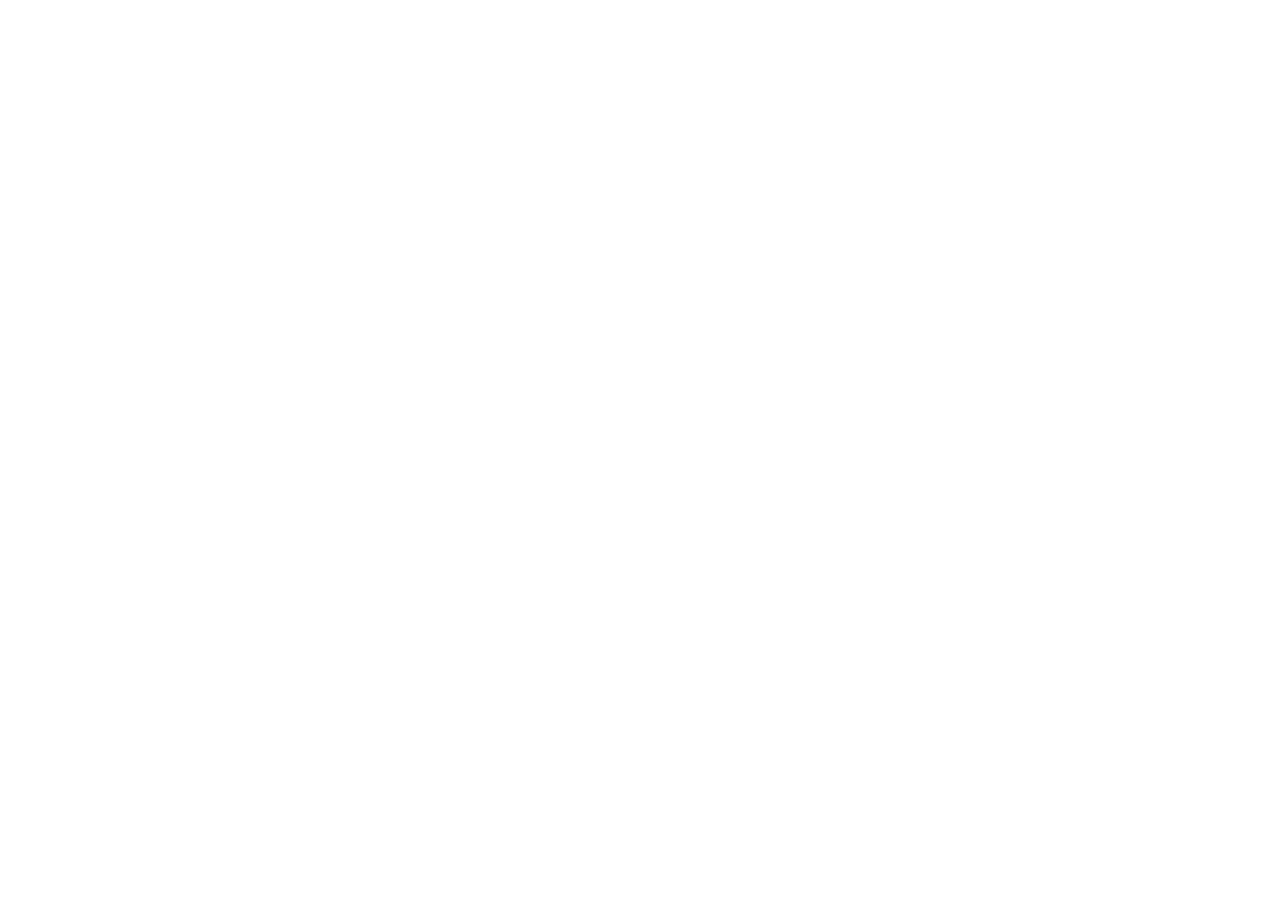
==== index.html @ f70f8a49 "Initial commit" ====
<!DOCTYPE html>
<html lang="en">

<head>
    <meta charset="UTF-8">
    <meta name="viewport" content="width=device-width, initial-scale=1.0">
    <title>Sign up</title>
    <link rel=./main.css </head>

<body>

</body>

</html>
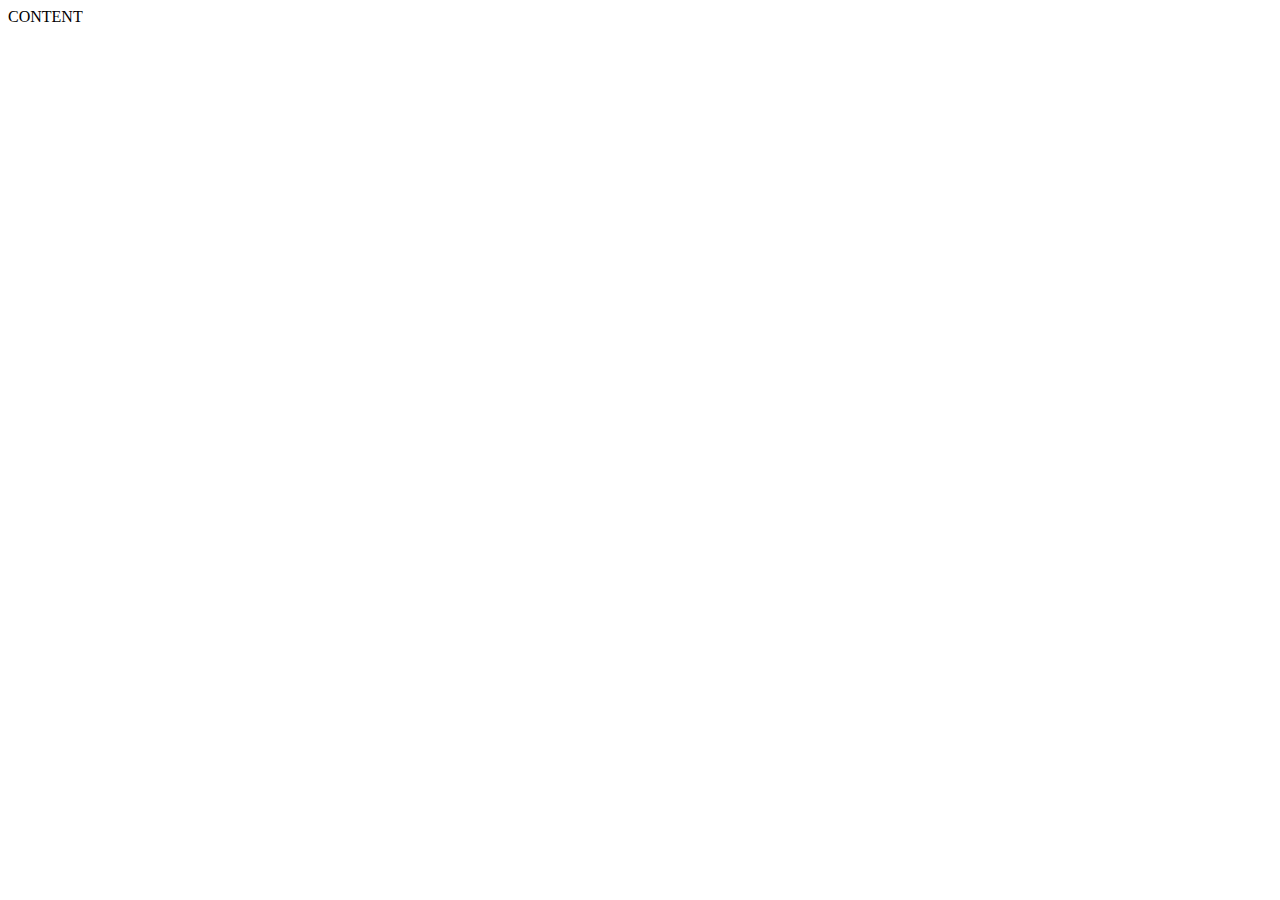
==== commit ccab66bb: "commited" ====
--- a/index.html
+++ b/index.html
@@ -5,10 +5,11 @@
     <meta charset="UTF-8">
     <meta name="viewport" content="width=device-width, initial-scale=1.0">
     <title>Sign up</title>
-    <link rel=./main.css </head>
+    <link rel="stylesheet" href="./css/main.css">
+</head>
 
 <body>
-
+    CONTENT
 </body>
 
 </html>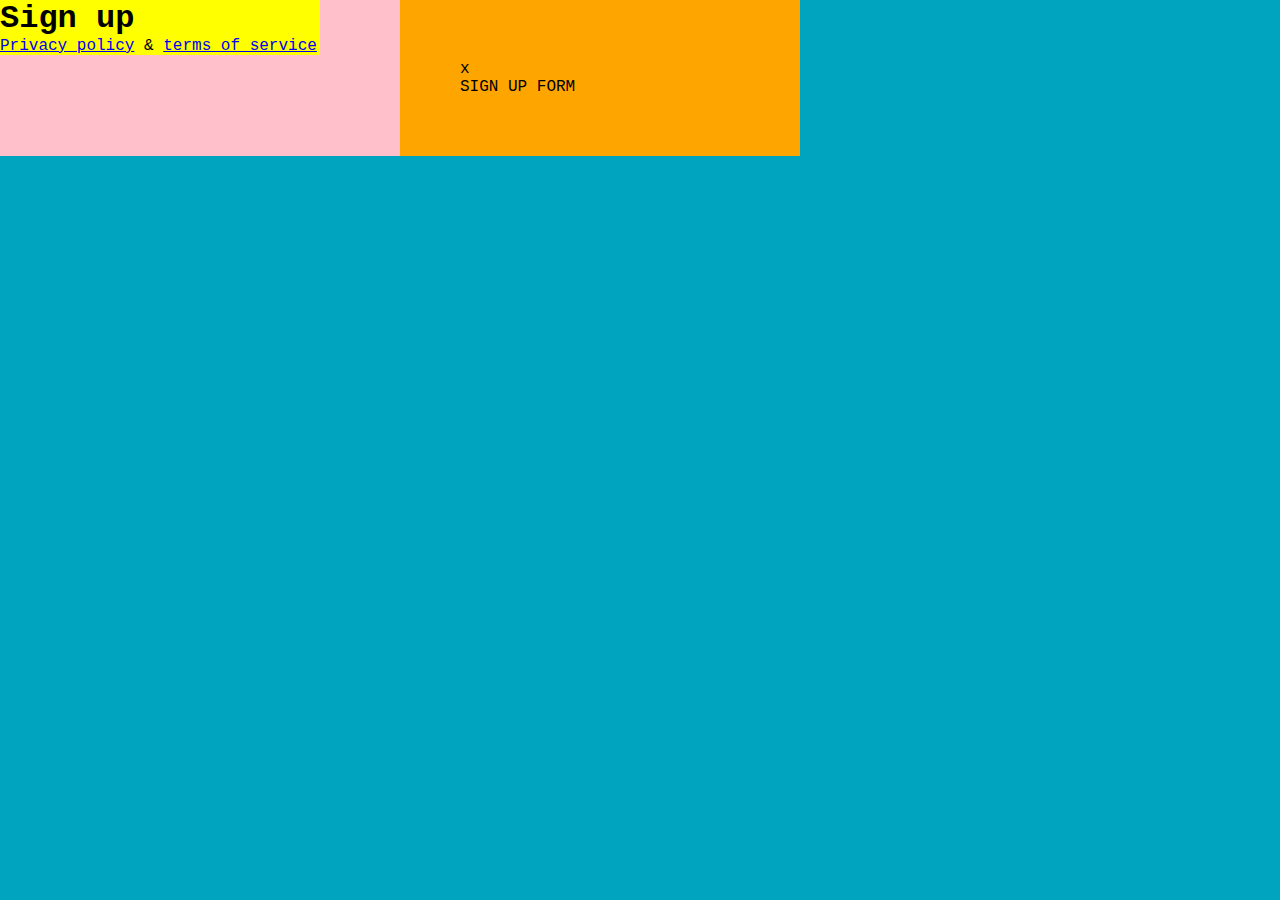
==== commit 3496139b: "sign up naujausias" ====
--- a/index.html
+++ b/index.html
@@ -9,7 +9,24 @@
 </head>
 
 <body>
-    CONTENT
+    <main class="container">
+        <div class="left-column">
+            <h1 class="main-title">Sign up</h1>
+            <!-- arba div -->
+            <footer class="bottom-links">
+
+                <a href="#">Privacy policy</a>
+                <span>&</span>
+                <a href="#">terms of service</a>
+            </footer>
+
+        </div>
+        <div class="right-column">
+            <div class="close">x</div>
+            <form class="form"> SIGN UP FORM </form>
+
+        </div>
+    </main>
 </body>
 
 </html>--- a/css/main.css
+++ b/css/main.css
@@ -0,0 +1,63 @@
+body,
+body * {
+    margin: 0;
+    padding: 0;
+    vertical-align: ;
+    box-sizing: border-box;
+    font-family: 'Courier New', Courier, monospace;
+   
+
+}
+
+body{
+    background-color: #00a4be;
+}
+
+.container { 
+   display: inline-block;
+   width: 800px;
+   margin-left: calc ((100% - 800px) / 2);
+   background-color: pink;
+}
+
+.left-column { 
+    display: inline-block;
+    width: 40%;
+    float: left;
+    background-color: yellow;
+
+
+}
+.right-column {
+    display: inline-block;
+    width: calc(60% - 80px);
+
+    padding: 60px;
+
+    float: right;
+    background-color: orange;
+
+}
+
+.main-title {
+
+
+}
+
+.bottom-links {
+
+}
+
+.bottom-links > a { 
+
+}
+.bottom-links > span { 
+
+}
+
+.close {
+
+}
+.form {
+
+}
